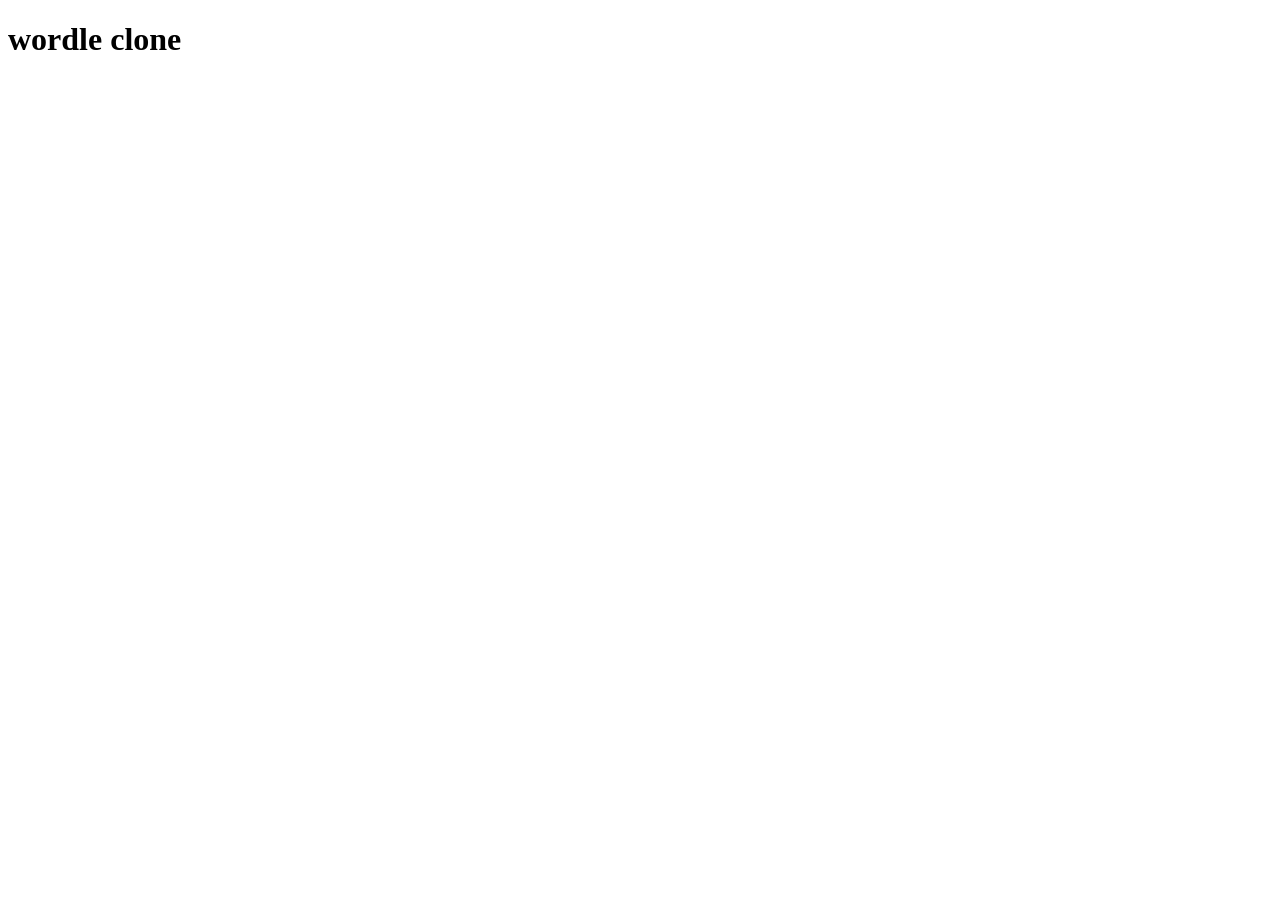
==== index.html @ b29905b0 "add boilerplate" ====
<!DOCTYPE html>
<html lang="en">
  <head>
    <meta charset="UTF-8" />
    <meta http-equiv="X-UA-Compatible" content="IE=edge" />
    <meta name="viewport" content="width=device-width, initial-scale=1.0" />
    <title>wordle clone</title>
    <link rel="stylesheet" href="style.css" />
  </head>
  <body>
    <h1>wordle clone</h1>
    <script src="script.js"></script>
  </body>
</html>
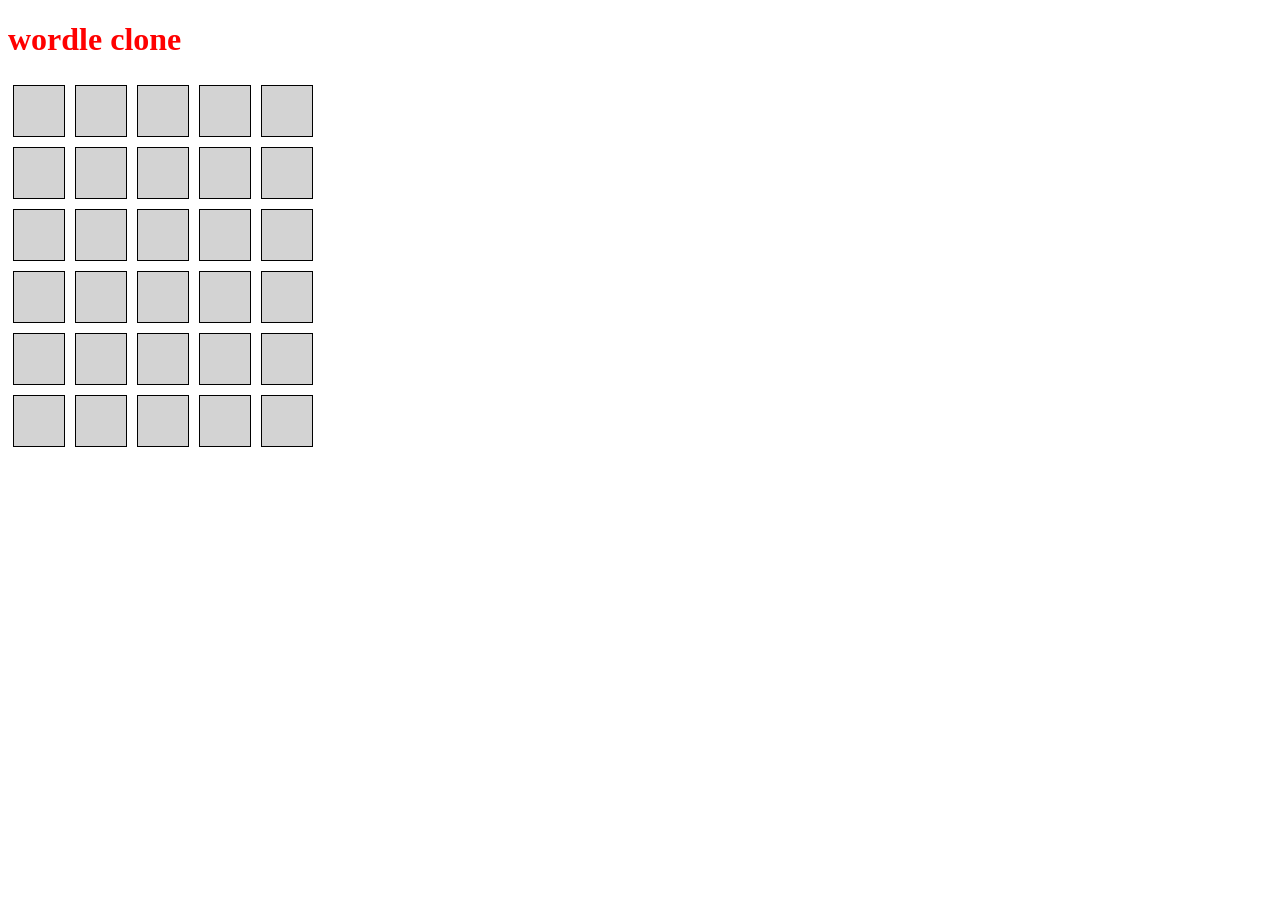
==== commit 4018fa3a: "add letter divs" ====
--- a/index.html
+++ b/index.html
@@ -9,6 +9,48 @@
   </head>
   <body>
     <h1>wordle clone</h1>
+    <div class="guess1 guess">
+      <div class="letter1 letter"></div>
+      <div class="letter2 letter"></div>
+      <div class="letter3 letter"></div>
+      <div class="letter4 letter"></div>
+      <div class="letter5 letter"></div>
+    </div>
+    <div class="guess2 guess">
+      <div class="letter1 letter"></div>
+      <div class="letter2 letter"></div>
+      <div class="letter3 letter"></div>
+      <div class="letter4 letter"></div>
+      <div class="letter5 letter"></div>
+    </div>
+    <div class="guess3 guess">
+      <div class="letter1 letter"></div>
+      <div class="letter2 letter"></div>
+      <div class="letter3 letter"></div>
+      <div class="letter4 letter"></div>
+      <div class="letter5 letter"></div>
+    </div>
+    <div class="guess4 guess">
+      <div class="letter1 letter"></div>
+      <div class="letter2 letter"></div>
+      <div class="letter3 letter"></div>
+      <div class="letter4 letter"></div>
+      <div class="letter5 letter"></div>
+    </div>
+    <div class="guess5 guess">
+      <div class="letter1 letter"></div>
+      <div class="letter2 letter"></div>
+      <div class="letter3 letter"></div>
+      <div class="letter4 letter"></div>
+      <div class="letter5 letter"></div>
+    </div>
+    <div class="guess6 guess">
+      <div class="letter1 letter"></div>
+      <div class="letter2 letter"></div>
+      <div class="letter3 letter"></div>
+      <div class="letter4 letter"></div>
+      <div class="letter5 letter"></div>
+    </div>
     <script src="script.js"></script>
   </body>
 </html>
--- a/style.css
+++ b/style.css
@@ -0,0 +1,16 @@
+h1 {
+    color: red;
+}
+
+.letter {
+    width: 50px;
+    height: 50px;
+    background-color:lightgray;
+    margin: 5px;
+    border: 1px solid black;
+}
+
+.guess {
+    display: flex;
+    flex-direction: row;
+}
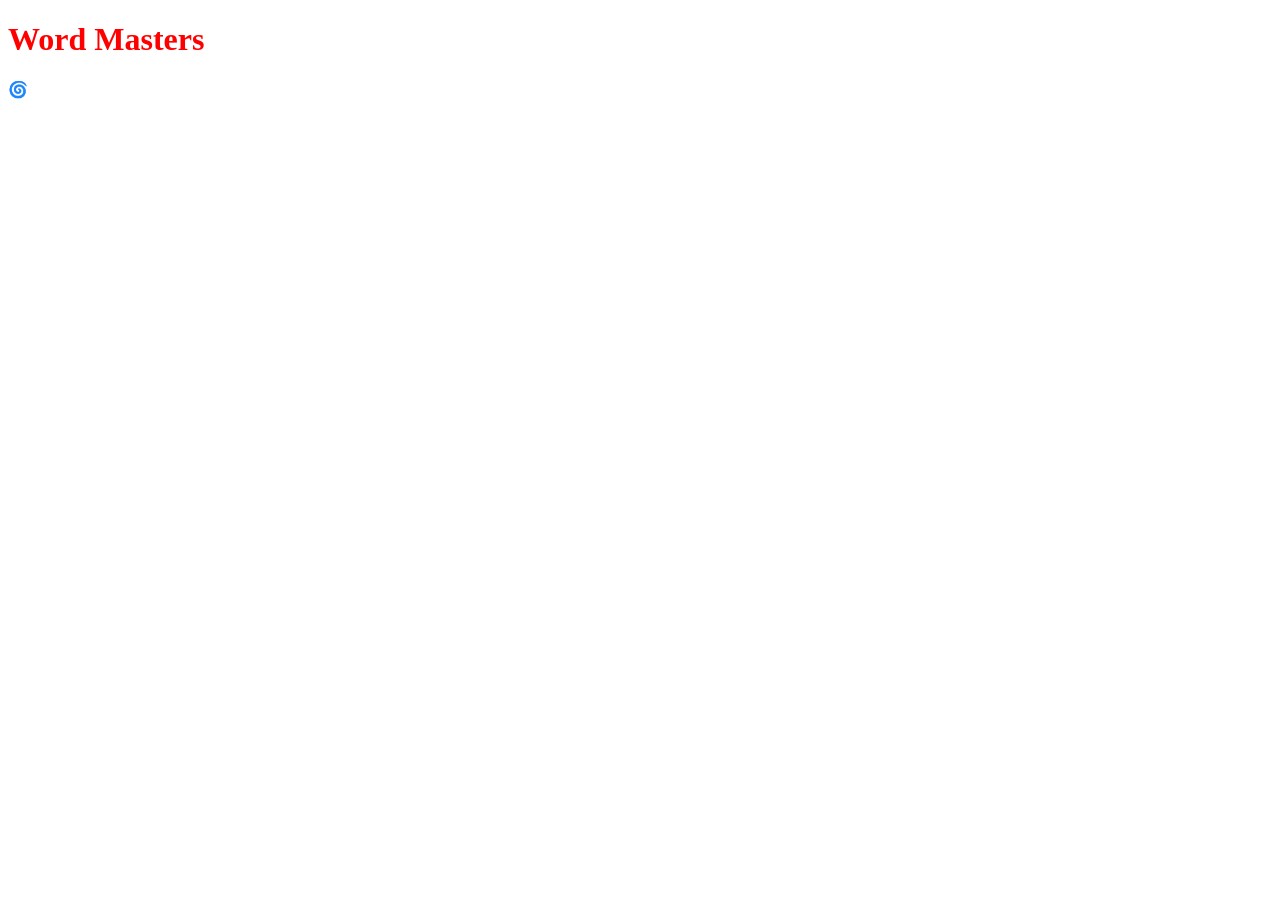
==== commit 19eea926: "add skeleton and updated readme" ====
--- a/index.html
+++ b/index.html
@@ -2,55 +2,49 @@
 <html lang="en">
   <head>
     <meta charset="UTF-8" />
-    <meta http-equiv="X-UA-Compatible" content="IE=edge" />
     <meta name="viewport" content="width=device-width, initial-scale=1.0" />
-    <title>wordle clone</title>
-    <link rel="stylesheet" href="style.css" />
+    <title>Word Masters</title>
+    <link rel="stylesheet" href="./style.css" />
   </head>
   <body>
-    <h1>wordle clone</h1>
-    <div class="guess1 guess">
-      <div class="letter1 letter"></div>
-      <div class="letter2 letter"></div>
-      <div class="letter3 letter"></div>
-      <div class="letter4 letter"></div>
-      <div class="letter5 letter"></div>
+    <header class="navbar">
+      <h1 class="brand">Word Masters</h1>
+    </header>
+    <div class="info-bar">
+      <div class="spiral">🌀</div>
     </div>
-    <div class="guess2 guess">
-      <div class="letter1 letter"></div>
-      <div class="letter2 letter"></div>
-      <div class="letter3 letter"></div>
-      <div class="letter4 letter"></div>
-      <div class="letter5 letter"></div>
+    <div class="scoreboard">
+      <div class="scoreboard-letter" id="letter-0"></div>
+      <div class="scoreboard-letter" id="letter-1"></div>
+      <div class="scoreboard-letter" id="letter-2"></div>
+      <div class="scoreboard-letter" id="letter-3"></div>
+      <div class="scoreboard-letter" id="letter-4"></div>
+      <div class="scoreboard-letter" id="letter-5"></div>
+      <div class="scoreboard-letter" id="letter-6"></div>
+      <div class="scoreboard-letter" id="letter-7"></div>
+      <div class="scoreboard-letter" id="letter-8"></div>
+      <div class="scoreboard-letter" id="letter-9"></div>
+      <div class="scoreboard-letter" id="letter-10"></div>
+      <div class="scoreboard-letter" id="letter-11"></div>
+      <div class="scoreboard-letter" id="letter-12"></div>
+      <div class="scoreboard-letter" id="letter-13"></div>
+      <div class="scoreboard-letter" id="letter-14"></div>
+      <div class="scoreboard-letter" id="letter-15"></div>
+      <div class="scoreboard-letter" id="letter-16"></div>
+      <div class="scoreboard-letter" id="letter-17"></div>
+      <div class="scoreboard-letter" id="letter-18"></div>
+      <div class="scoreboard-letter" id="letter-19"></div>
+      <div class="scoreboard-letter" id="letter-20"></div>
+      <div class="scoreboard-letter" id="letter-21"></div>
+      <div class="scoreboard-letter" id="letter-22"></div>
+      <div class="scoreboard-letter" id="letter-23"></div>
+      <div class="scoreboard-letter" id="letter-24"></div>
+      <div class="scoreboard-letter" id="letter-25"></div>
+      <div class="scoreboard-letter" id="letter-26"></div>
+      <div class="scoreboard-letter" id="letter-27"></div>
+      <div class="scoreboard-letter" id="letter-28"></div>
+      <div class="scoreboard-letter" id="letter-29"></div>
     </div>
-    <div class="guess3 guess">
-      <div class="letter1 letter"></div>
-      <div class="letter2 letter"></div>
-      <div class="letter3 letter"></div>
-      <div class="letter4 letter"></div>
-      <div class="letter5 letter"></div>
-    </div>
-    <div class="guess4 guess">
-      <div class="letter1 letter"></div>
-      <div class="letter2 letter"></div>
-      <div class="letter3 letter"></div>
-      <div class="letter4 letter"></div>
-      <div class="letter5 letter"></div>
-    </div>
-    <div class="guess5 guess">
-      <div class="letter1 letter"></div>
-      <div class="letter2 letter"></div>
-      <div class="letter3 letter"></div>
-      <div class="letter4 letter"></div>
-      <div class="letter5 letter"></div>
-    </div>
-    <div class="guess6 guess">
-      <div class="letter1 letter"></div>
-      <div class="letter2 letter"></div>
-      <div class="letter3 letter"></div>
-      <div class="letter4 letter"></div>
-      <div class="letter5 letter"></div>
-    </div>
-    <script src="script.js"></script>
+    <script src="./wordy-masters.js"></script>
   </body>
 </html>
--- a/style.css
+++ b/style.css
@@ -13,4 +13,12 @@
 .guess {
     display: flex;
     flex-direction: row;
+}
+
+input {
+    background-color: rgba(0,0,0,0);
+    width: 50px;
+    height: 50px;
+    padding: 0px;
+    border: 0px;
 }
